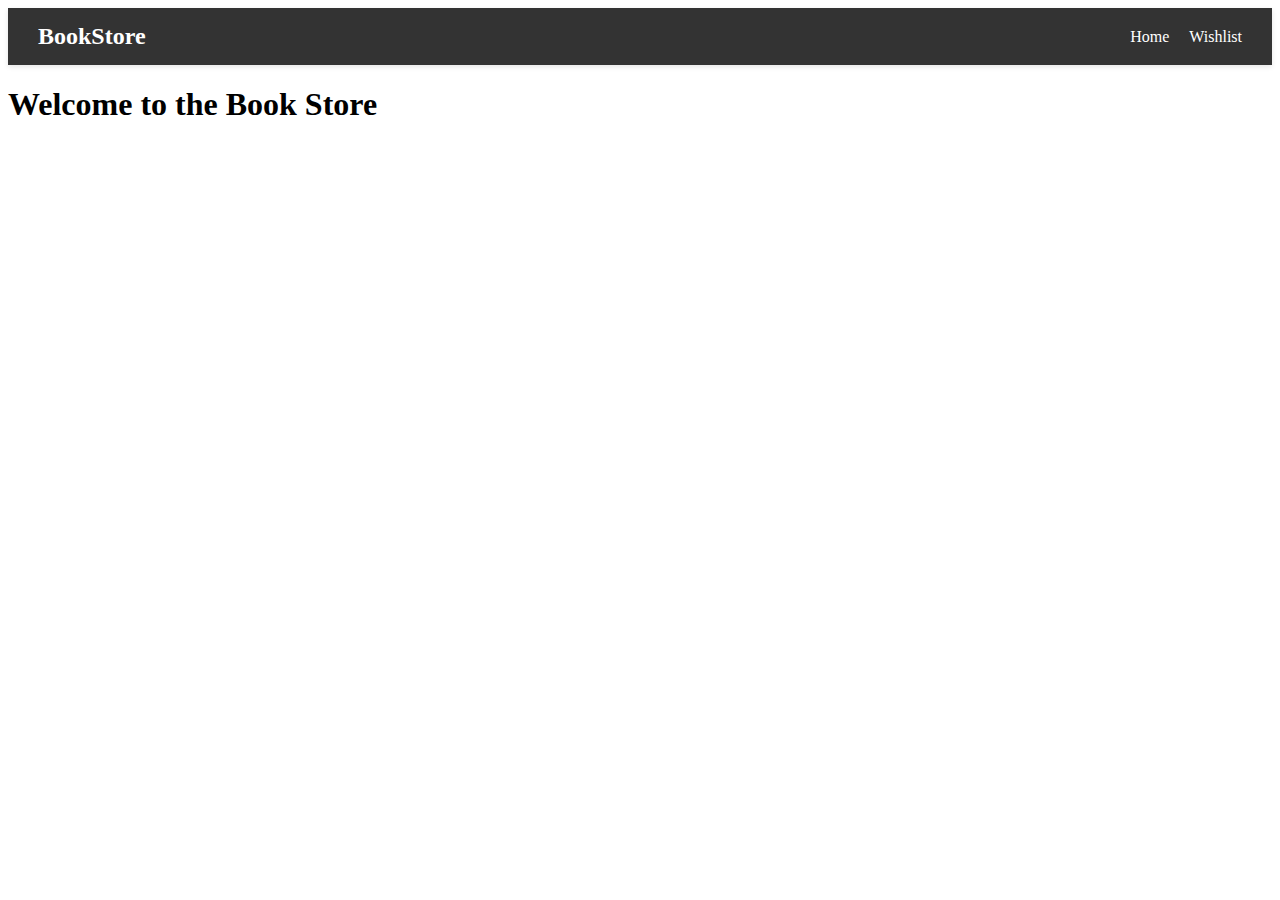
==== index.html @ ca6a02a7 "added navbar and fetched api data" ====
<!DOCTYPE html>
<html lang="en">
  <head>
    <meta charset="UTF-8" />
    <meta name="viewport" content="width=device-width, initial-scale=1.0" />
    <title>Home</title>

    <link rel="stylesheet" href="./css/style.css" />

    <script type="module">
      import { renderNavbar } from "./components/navbar.js";
      renderNavbar();
    </script>

    <script type="module" src="./js/main.js"></script>
  </head>
  <body>
    <div id="navbar"></div>

    <h1>Welcome to the Book Store</h1>

    <div id="book-list" class="book-list"></div>
  </body>
</html>
---- css/style.css ----
/* Navbar Styling */
.navbar {
  display: flex;
  justify-content: space-between;
  align-items: center;
  background-color: #333;
  padding: 15px 30px;
  box-shadow: 0 2px 5px rgba(0, 0, 0, 0.1);
}

.navbar .logo {
  color: #fff;
  font-size: 24px;
  font-weight: bold;
  text-decoration: none;
}

.navbar .navbar-links {
  display: flex;
  gap: 20px;
}

.navbar a {
  color: #fff;
  text-decoration: none;
  font-size: 16px;
  transition: color 0.3s ease;
}

.navbar a:hover {
  color: #f39c12;  /* Highlight color on hover */
}

/* Book List */
.book-list {
  display: flex;
  flex-wrap: wrap;
  gap: 20px;
  justify-content: space-evenly;
  margin-top: 20px;
  padding: 0 20px;
}

/* Book Card Styling */
.book-card {
  display: inline-block;
  width: 200px; /* Fix the width of the card */
  height: 300px; /* Adjust the height to accommodate title and image */
  margin: 10px;
  padding: 16px;
  border: 1px solid #ddd;
  border-radius: 8px;
  text-align: center;
  background: #fff;
  box-shadow: 0 4px 6px rgba(0, 0, 0, 0.1);
  overflow: hidden; 
}

.book-card img {
  width: 100%;
  height: 250px; 
  object-fit:fill;
  border-radius: 8px;
}

.book-card-title {
  font-size: 1.2rem;
  margin: 8px 0;
  color: #333; 
  font-weight: bold;
}

.book-card-author,
.book-card-genre {
  font-size: 0.9rem;
  color: #555;
}

.book-card-id {
  font-size: 0.8rem;
  color: #777;
}

.book-card a {
  text-decoration: none;
  color: inherit;
}

.book-card a:hover {
  text-decoration: underline;
}

/* Mobile Responsiveness */
@media (max-width: 768px) {
  .navbar {
    flex-direction: column;
    align-items: flex-start;
    padding: 15px;
  }

  .navbar .navbar-links {
    width: 100%;
    flex-direction: column;
    gap: 10px;
    padding-left: 0;
  }

  .navbar a {
    font-size: 18px;
  }

  .book-list {
    flex-direction: column;
    align-items: center;
  }

  .book-card {
    width: 90%; 
    height: auto; 
    margin-bottom: 20px;
  }
}
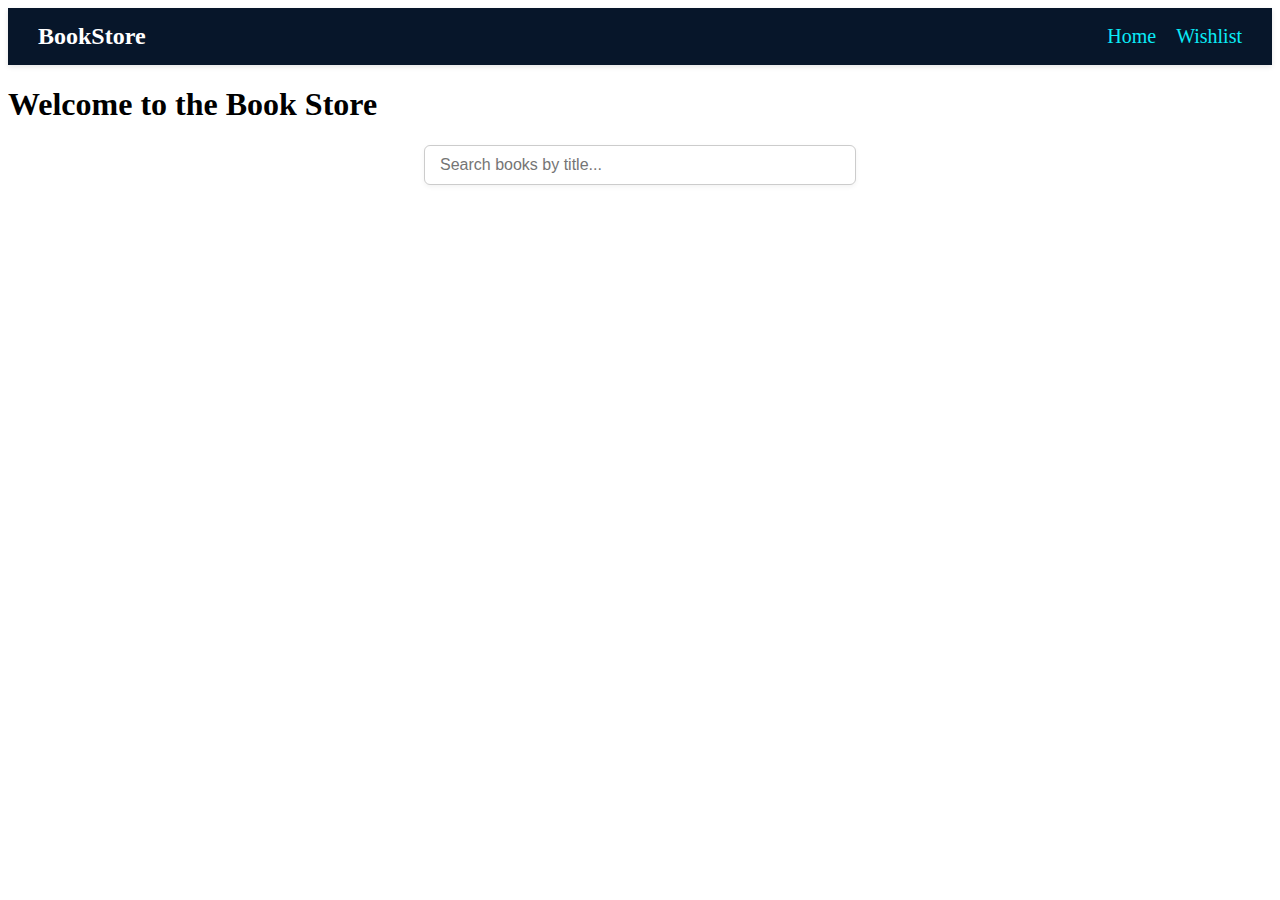
==== commit d2fdb327: "implemented a search bar that allows users to filter books by title in real-time" ====
--- a/index.html
+++ b/index.html
@@ -18,7 +18,13 @@
     <div id="navbar"></div>
 
     <h1>Welcome to the Book Store</h1>
-
+    <input
+    type="text"
+    id="search-bar"
+    placeholder="Search books by title..."
+    class="search-input"
+  />
+  
     <div id="book-list" class="book-list"></div>
   </body>
 </html>
--- a/css/style.css
+++ b/css/style.css
@@ -3,7 +3,7 @@
   display: flex;
   justify-content: space-between;
   align-items: center;
-  background-color: #333;
+  background-color: #07162a;
   padding: 15px 30px;
   box-shadow: 0 2px 5px rgba(0, 0, 0, 0.1);
 }
@@ -17,18 +17,21 @@
 
 .navbar .navbar-links {
   display: flex;
+  font-size: larger;
   gap: 20px;
+  color:#0aebf7;
 }
 
 .navbar a {
+  font-size: large;
   color: #fff;
   text-decoration: none;
-  font-size: 16px;
+  font-size: 20px;
   transition: color 0.3s ease;
 }
 
 .navbar a:hover {
-  color: #f39c12;  /* Highlight color on hover */
+  color: #6000bf; 
 }
 
 /* Book List */
@@ -40,12 +43,11 @@
   margin-top: 20px;
   padding: 0 20px;
 }
-
 /* Book Card Styling */
 .book-card {
   display: inline-block;
-  width: 200px; /* Fix the width of the card */
-  height: 300px; /* Adjust the height to accommodate title and image */
+  width: 250px; 
+  height: 400px; 
   margin: 10px;
   padding: 16px;
   border: 1px solid #ddd;
@@ -53,7 +55,7 @@
   text-align: center;
   background: #fff;
   box-shadow: 0 4px 6px rgba(0, 0, 0, 0.1);
-  overflow: hidden; 
+  overflow: hidden;
 }
 
 .book-card img {
@@ -66,29 +68,39 @@
 .book-card-title {
   font-size: 1.2rem;
   margin: 8px 0;
-  color: #333; 
+  color: #333;
   font-weight: bold;
 }
 
 .book-card-author,
-.book-card-genre {
+.book-card-genre,
+.book-card-id {
   font-size: 0.9rem;
   color: #555;
 }
-
-.book-card-id {
-  font-size: 0.8rem;
-  color: #777;
-}
-
-.book-card a {
+.navbar a, .book-card a {
   text-decoration: none;
   color: inherit;
 }
 
-.book-card a:hover {
+.navbar a:hover, .book-card a:hover {
+  color: #fa6000;
   text-decoration: underline;
 }
+
+/* search-input */
+.search-input {
+  width: 80%;
+  max-width: 400px;
+  padding: 10px 15px;
+  font-size: 16px;
+  margin: 20px auto;
+  display: block;
+  border: 1px solid #ccc;
+  border-radius: 6px;
+  box-shadow: 0 2px 5px rgba(0, 0, 0, 0.05);
+}
+
 
 /* Mobile Responsiveness */
 @media (max-width: 768px) {
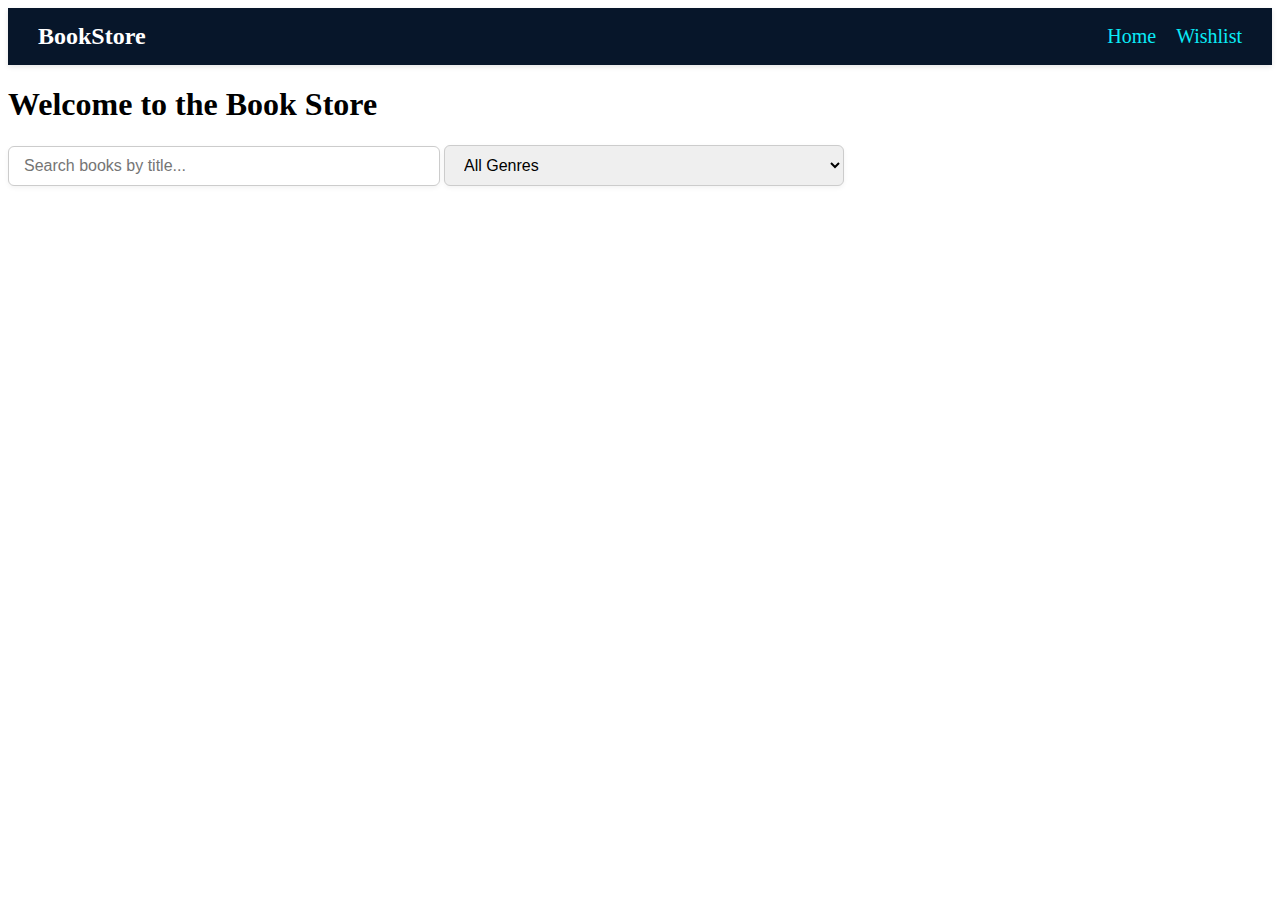
==== commit 167bfc39: "Added a dropdown filter to filter books based on genre/topic" ====
--- a/index.html
+++ b/index.html
@@ -25,6 +25,13 @@
     class="search-input"
   />
   
+    <select id="genre-filter" class="genre-dropdown">
+      <option value="">All Genres</option>
+     
+    </select>
+  </div>
+  
+  
     <div id="book-list" class="book-list"></div>
   </body>
 </html>
--- a/css/style.css
+++ b/css/style.css
@@ -89,16 +89,31 @@
 }
 
 /* search-input */
-.search-input {
-  width: 80%;
+
+css
+Copy
+Edit
+.filter-bar {
+  display: flex;
+  justify-content: center;
+  align-items: center;
+  gap: 15px;
+  flex-wrap: wrap;
+  padding: 10px 20px;
+  flex-direction: row;
+}
+
+/* Individual elements */
+.search-input,
+.genre-dropdown {
+  width: 100%;
   max-width: 400px;
   padding: 10px 15px;
   font-size: 16px;
-  margin: 20px auto;
-  display: block;
   border: 1px solid #ccc;
   border-radius: 6px;
   box-shadow: 0 2px 5px rgba(0, 0, 0, 0.05);
+  gap: 5px;
 }
 
 
@@ -131,4 +146,14 @@
     height: auto; 
     margin-bottom: 20px;
   }
+  .search-input,
+  .genre-dropdown {
+    width: auto;
+
+  }
+
+  .filter-bar {
+    row-gap: 5px;
+    flex-direction: row;
+  }
 }
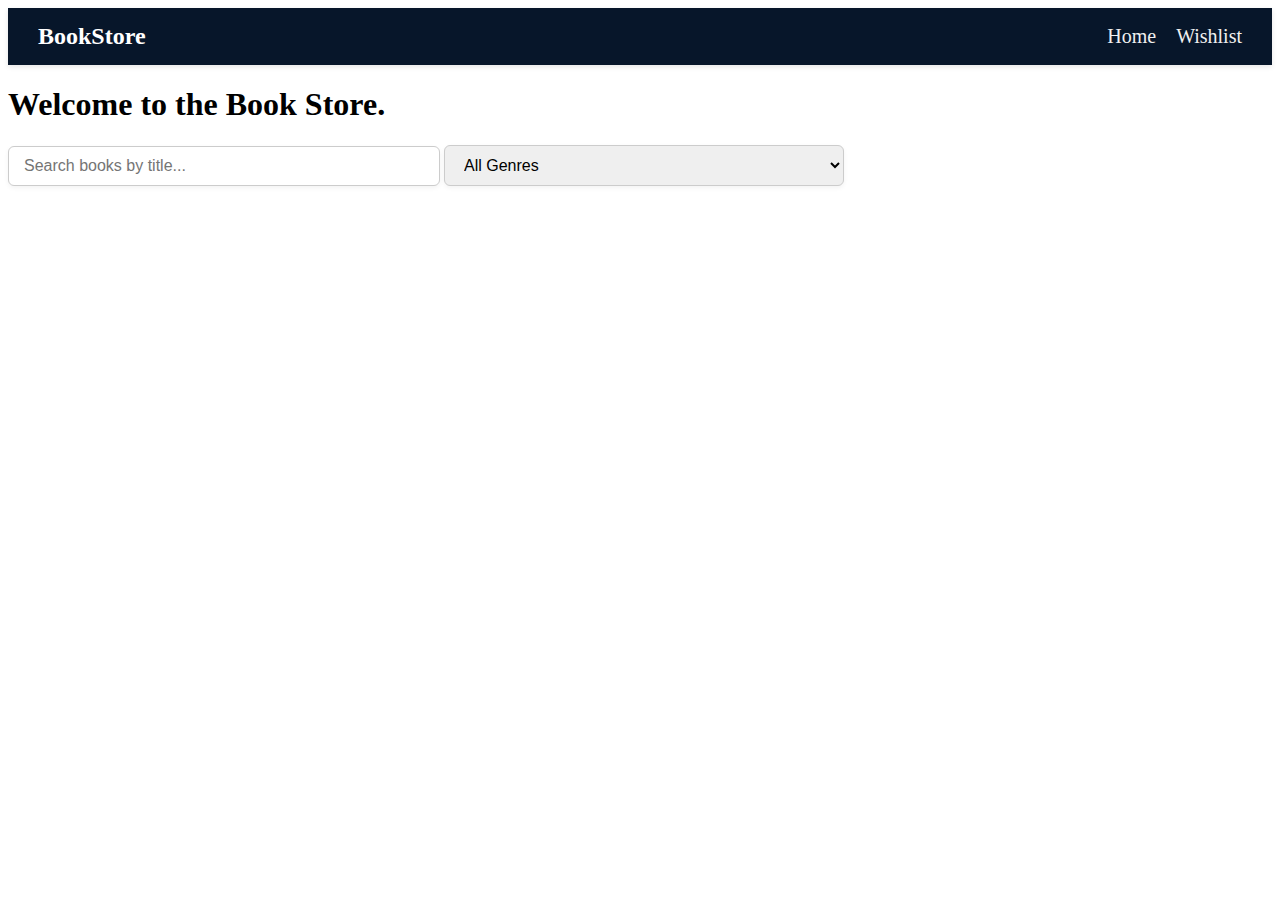
==== commit 5b78f401: "added pagination as per asked and completed the task2" ====
--- a/index.html
+++ b/index.html
@@ -17,7 +17,7 @@
   <body>
     <div id="navbar"></div>
 
-    <h1>Welcome to the Book Store</h1>
+    <h1>Welcome to the Book Store.</h1>
     <input
     type="text"
     id="search-bar"
@@ -26,12 +26,13 @@
   />
   
     <select id="genre-filter" class="genre-dropdown">
-      <option value="">All Genres</option>
+      <option value="">All Genres</option> 
      
     </select>
   </div>
   
   
     <div id="book-list" class="book-list"></div>
+    <div id="pagination" class="pagination"></div>
   </body>
 </html>
--- a/css/style.css
+++ b/css/style.css
@@ -19,7 +19,7 @@
   display: flex;
   font-size: larger;
   gap: 20px;
-  color:#0aebf7;
+  color: #f0f0f0;
 }
 
 .navbar a {
@@ -31,7 +31,7 @@
 }
 
 .navbar a:hover {
-  color: #6000bf; 
+  color: #6000bf;
 }
 
 /* Book List */
@@ -46,8 +46,8 @@
 /* Book Card Styling */
 .book-card {
   display: inline-block;
-  width: 250px; 
-  height: 400px; 
+  width: 250px;
+  height: 400px;
   margin: 10px;
   padding: 16px;
   border: 1px solid #ddd;
@@ -60,8 +60,8 @@
 
 .book-card img {
   width: 100%;
-  height: 250px; 
-  object-fit:fill;
+  height: 250px;
+  object-fit: fill;
   border-radius: 8px;
 }
 
@@ -78,21 +78,20 @@
   font-size: 0.9rem;
   color: #555;
 }
-.navbar a, .book-card a {
+.navbar a,
+.book-card a {
   text-decoration: none;
   color: inherit;
 }
 
-.navbar a:hover, .book-card a:hover {
-  color: #fa6000;
-  text-decoration: underline;
+.navbar a:hover,
+.book-card a:hover {
+  color: #5edaff;
+  text-decoration: none;
 }
 
 /* search-input */
 
-css
-Copy
-Edit
 .filter-bar {
   display: flex;
   justify-content: center;
@@ -116,6 +115,60 @@
   gap: 5px;
 }
 
+/* wishlist icon style */
+.wishlist-icon {
+  position: absolute;
+  top: 10px;
+  right: 10px;
+  font-size: 20px;
+  cursor: pointer;
+  color: #ccc;
+  transition: color 0.2s ease;
+  z-index: 10;
+}
+
+.wishlist-icon.active {
+  color: red;
+}
+
+.book-card {
+  position: relative;
+}
+
+/* pagination */
+.pagination {
+  display: flex;
+  flex-wrap: wrap;
+  justify-content: center;
+  align-items: center;
+  gap: 8px;
+  margin: 20px auto;
+}
+
+.page-btn {
+  padding: 6px 12px;
+  font-size: 14px;
+  border: 1px solid #ccc;
+  background-color: #f5f5f5;
+  color: #333;
+  cursor: pointer;
+  border-radius: 4px;
+  transition: background-color 0.3s, color 0.3s;
+}
+.page-btn:hover {
+  background-color: #ffffff; 
+  color: #12e4f3;
+}
+.page-btn.active {
+  background-color: #12e4f3;
+  color: rgb(0, 0, 0);
+  font-weight: bold;
+}
+
+.page-btn:disabled {
+  opacity: 0.6;
+  cursor: not-allowed;
+}
 
 /* Mobile Responsiveness */
 @media (max-width: 768px) {
@@ -142,18 +195,25 @@
   }
 
   .book-card {
-    width: 90%; 
-    height: auto; 
+    width: 90%;
+    height: auto;
     margin-bottom: 20px;
   }
   .search-input,
   .genre-dropdown {
     width: auto;
-
   }
 
   .filter-bar {
     row-gap: 5px;
     flex-direction: row;
   }
-}
+  .pagination {
+    flex-direction: column;
+  }
+
+  .page-btn {
+    width: 100%;
+    font-size: 16px;
+  }
+}
